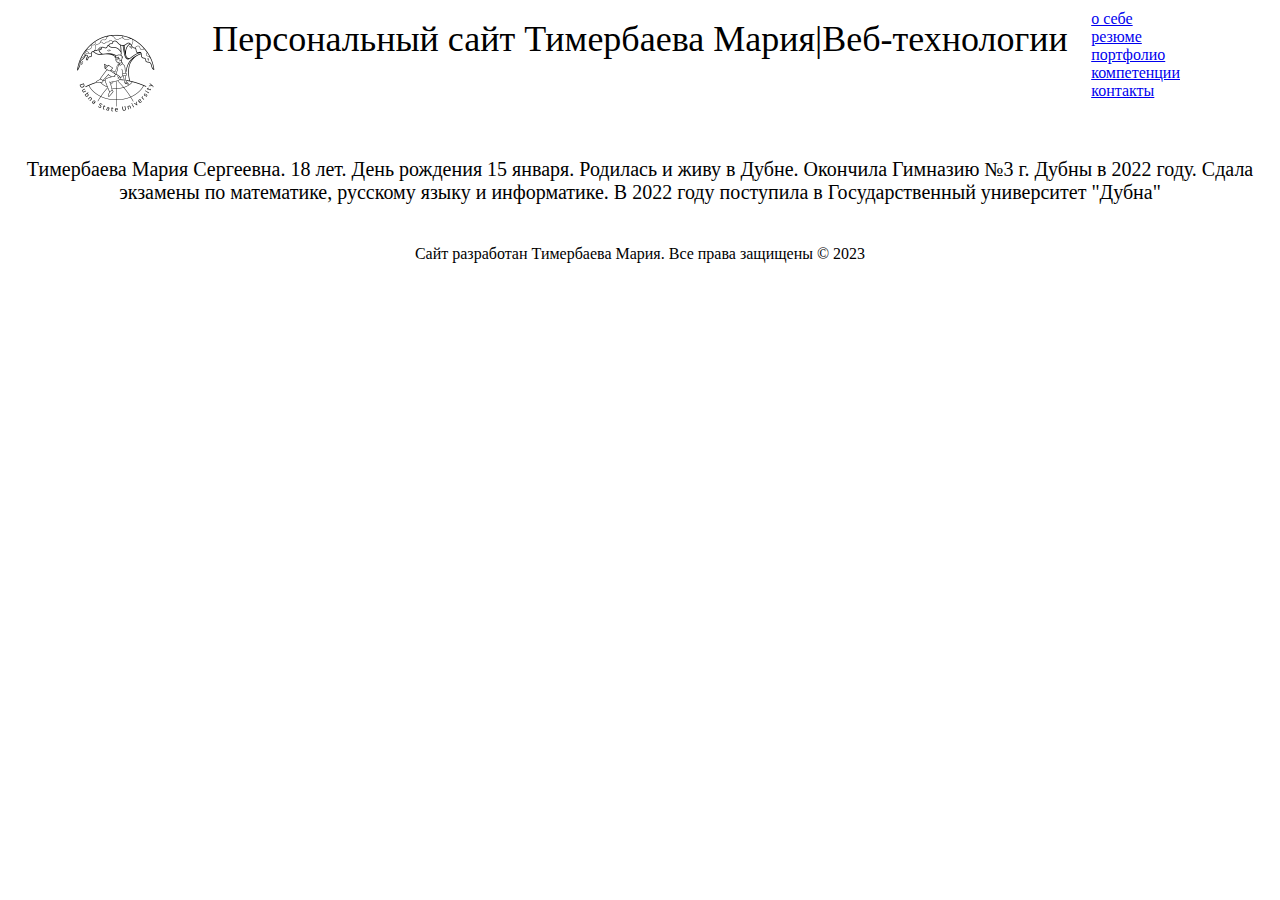
==== inde.html @ 16b38736 "lj,fdbkf" ====
<!DOCTYPE html>
<html lang="en">
<head>
    <meta charset="UTF-8">
    <meta http-equiv="X-UA-Compatible" content="IE=edge">
    <meta name="viewport" content="width=device-width, initial-scale=1.0">
    <link rel="stylesheet" href="style.css">
    <title>Document</title>
    
</head>
<body>
<header>
    <nav class = "menu">
		<li><a href = "inde.html">о себе</a></li>
		<li><a href = "index1.html">резюме</a></li>
		<li><a href = "index2.html">портфолио</a></li>
        <li><a href = "#">компетенции</a></li>
        <li><a href = "#">контакты</a></li>
    </nav>
           <div class = "title">Персональный сайт Тимербаева Мария|Веб-технологии</div>
</header>


<main>
    <p>
        Тимербаева Мария Сергеевна. 18 лет. День рождения 15 января. Родилась и живу в Дубне. 
        Окончила Гимназию №3 г. Дубны в 2022 году. Сдала экзамены по математике, русскому языку и информатике. 
        В 2022 году поступила в Государственный университет "Дубна" 
    </p> 

</main>

<footer>

    <p>Сайт разработан Тимербаева Мария. Все права защищены © 2023</p>

  </footer>

</body>
</html>
---- style.css ----
header{
    width: 100%;
    background: #ffff url(logo.jpg) no-repeat 5% 50%;;
    height: 130px;

}

.title{
	font-size: 36px;
	padding-top: 10px;
	text-align: center;
}
.menu{
	list-style: none;
	position: absolute;
	top: 10px;
	right: 100px;
}

main{
    font-size: 20px;
	text-align: center;
    position: relative;
}

.p{
    font-size: 30px;
	text-align: center;
    position: relative;
}

footer {
    display: flex;
    justify-content: center;
    padding: 5px;
    background-color: #ffff;
    color: black;
  }

  img{
    position: relative;
    width: 50px;
  }
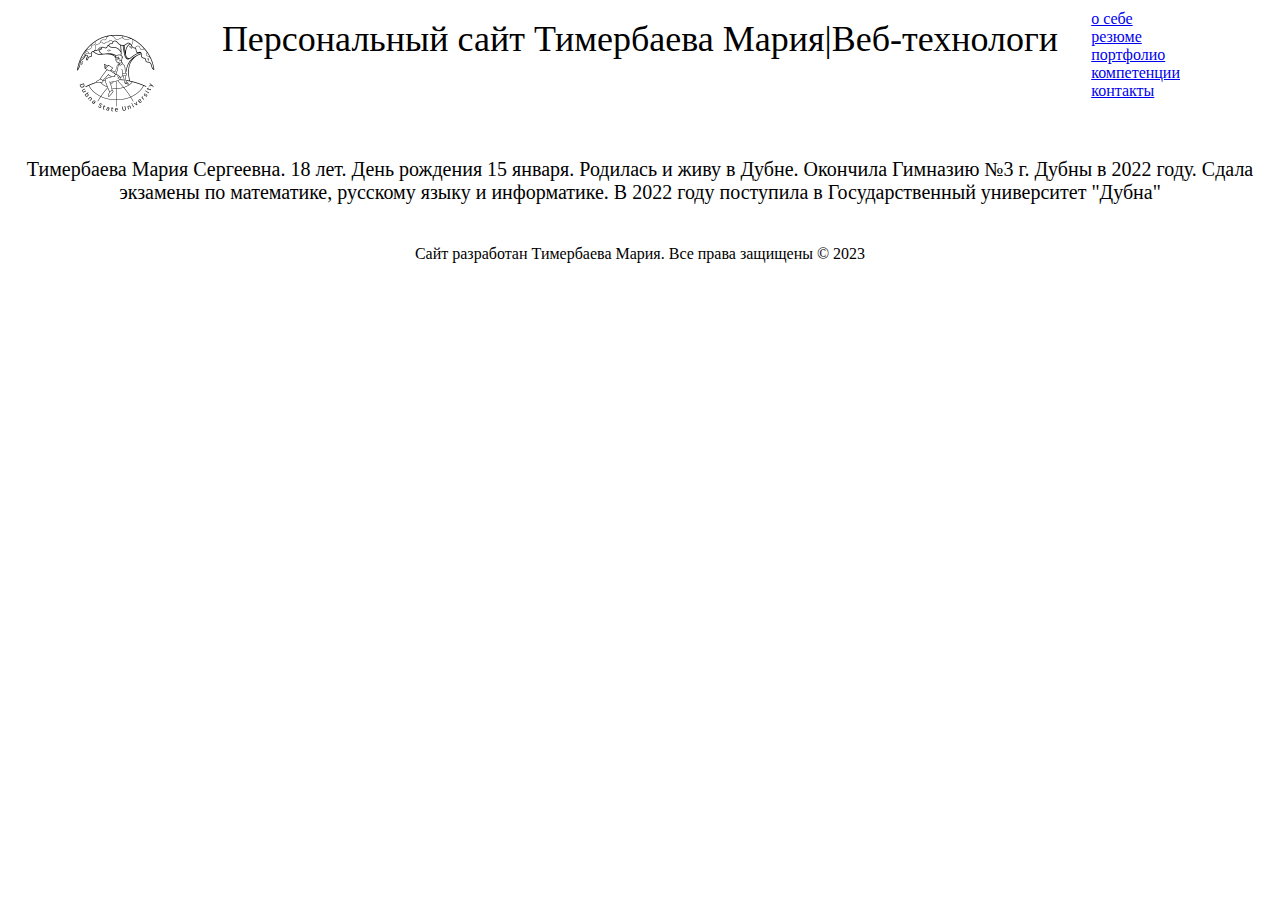
==== commit 14d97404: "добавить" ====
--- a/inde.html
+++ b/inde.html
@@ -17,7 +17,7 @@
         <li><a href = "#">компетенции</a></li>
         <li><a href = "#">контакты</a></li>
     </nav>
-           <div class = "title">Персональный сайт Тимербаева Мария|Веб-технологии</div>
+           <div class = "title">Персональный сайт Тимербаева Мария|Веб-технологи</div>
 </header>
 
 
--- a/style.css
+++ b/style.css
@@ -36,8 +36,3 @@
     background-color: #ffff;
     color: black;
   }
-
-  img{
-    position: relative;
-    width: 50px;
-  }